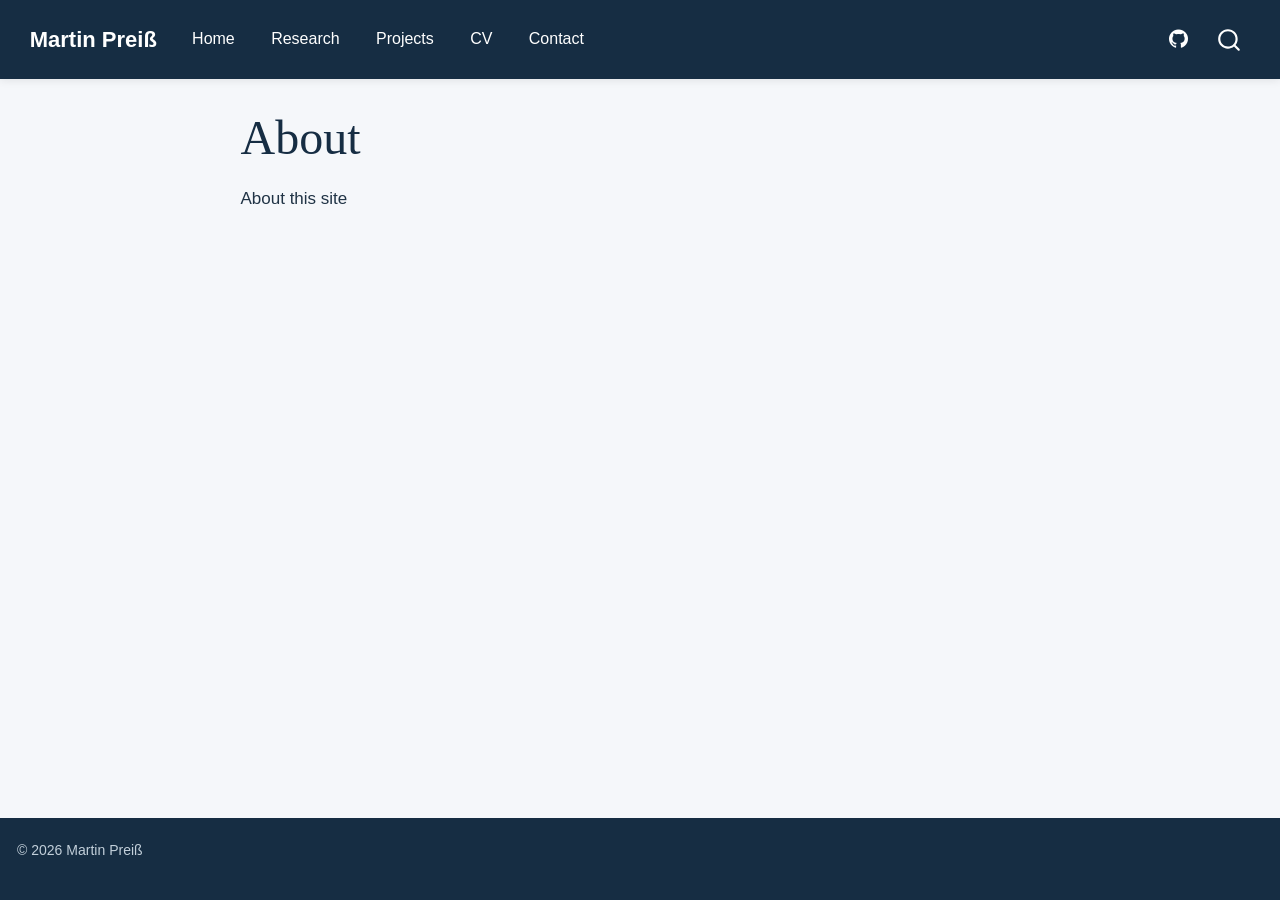
==== docs/about.html @ a0b9cdd1 "Initial website release" ====
<!DOCTYPE html>
<html xmlns="http://www.w3.org/1999/xhtml" lang="en" xml:lang="en"><head>

<meta charset="utf-8">
<meta name="generator" content="quarto-1.10.19">

<meta name="viewport" content="width=device-width, initial-scale=1.0, user-scalable=yes">


<title>About – Martin Preiß</title>
<style>
/* Default styles provided by pandoc.
** See https://pandoc.org/MANUAL.html#variables-for-html for config info.
*/
span.smallcaps{font-variant: small-caps;}
div.columns{display: flex; gap: 1.5em;}
div.column{flex: auto;}
@media screen {
div.columns{gap: min(4vw, 1.5em);}
div.column{overflow-x: auto;}
}
div.hanging-indent{margin-left: 1.5em; text-indent: -1.5em;}
ul.task-list{list-style: none;}
ul.task-list li input[type="checkbox"] {
  width: 0.8em;
  margin: 0 0.8em 0.2em -1em; /* quarto-specific, see https://github.com/quarto-dev/quarto-cli/issues/4556 */ 
  vertical-align: middle;
}
</style>


<script src="site_libs/quarto-nav/quarto-nav.js"></script>
<script src="site_libs/quarto-nav/headroom.min.js"></script>
<script src="site_libs/clipboard/clipboard.min.js"></script>
<script src="site_libs/quarto-search/autocomplete.umd.js"></script>
<script src="site_libs/quarto-search/fuse.min.js"></script>
<script src="site_libs/quarto-search/quarto-search.js"></script>
<meta name="quarto:offset" content="./">
<script src="site_libs/quarto-html/quarto.js" type="module"></script>
<script src="site_libs/quarto-html/tabsets/tabsets.js" type="module"></script>
<script src="site_libs/quarto-html/popper.min.js"></script>
<script src="site_libs/quarto-html/tippy.umd.min.js"></script>
<script src="site_libs/quarto-html/anchor.min.js"></script>
<link href="site_libs/quarto-html/tippy.css" rel="stylesheet">
<link href="site_libs/quarto-html/quarto-syntax-highlighting-bf27225e3a48a9273f3daa8f8e829971.css" rel="stylesheet" id="quarto-text-highlighting-styles">
<script src="site_libs/bootstrap/bootstrap.min.js"></script>
<link href="site_libs/bootstrap/bootstrap-icons.css" rel="stylesheet">
<link href="site_libs/bootstrap/bootstrap-7bc10183a92ada6fd2bdff773df45498.min.css" rel="stylesheet" append-hash="true" id="quarto-bootstrap" data-mode="light">
<script id="quarto-search-options" type="application/json">{
  "location": "navbar",
  "copy-button": false,
  "collapse-after": 3,
  "panel-placement": "end",
  "type": "overlay",
  "limit": 50,
  "keyboard-shortcut": [
    "f",
    "/",
    "s"
  ],
  "show-item-context": false,
  "language": {
    "search-no-results-text": "No results",
    "search-matching-documents-text": "matching documents",
    "search-copy-link-title": "Copy link to search",
    "search-hide-matches-text": "Hide additional matches",
    "search-more-match-text": "more match in this document",
    "search-more-matches-text": "more matches in this document",
    "search-clear-button-title": "Clear",
    "search-text-placeholder": "",
    "search-detached-cancel-button-title": "Cancel",
    "search-submit-button-title": "Submit",
    "search-label": "Search"
  }
}</script>


<link rel="stylesheet" href="styles.css">
</head>

<body class="nav-fixed fullcontent quarto-light">

<div id="quarto-search-results"></div>
  <header id="quarto-header" class="headroom fixed-top">
    <nav class="navbar navbar-expand-lg " data-bs-theme="dark">
      <div class="navbar-container container-fluid">
      <div class="navbar-brand-container mx-auto">
    <a class="navbar-brand" href="./index.html">
    <span class="navbar-title">Martin Preiß</span>
    </a>
  </div>
            <div id="quarto-search" class="" title="Search"></div>
          <button class="navbar-toggler" type="button" data-bs-toggle="collapse" data-bs-target="#navbarCollapse" aria-controls="navbarCollapse" role="menu" aria-expanded="false" aria-label="Toggle navigation" onclick="if (window.quartoToggleHeadroom) { window.quartoToggleHeadroom(); }">
  <span class="navbar-toggler-icon"></span>
</button>
          <div class="collapse navbar-collapse" id="navbarCollapse">
            <ul class="navbar-nav navbar-nav-scroll me-auto">
  <li class="nav-item">
    <a class="nav-link" href="./index.html"> 
<span class="menu-text">Home</span></a>
  </li>  
  <li class="nav-item">
    <a class="nav-link" href="./research.html"> 
<span class="menu-text">Research</span></a>
  </li>  
  <li class="nav-item">
    <a class="nav-link" href="./projects.html"> 
<span class="menu-text">Projects</span></a>
  </li>  
  <li class="nav-item">
    <a class="nav-link" href="./cv.html"> 
<span class="menu-text">CV</span></a>
  </li>  
  <li class="nav-item">
    <a class="nav-link" href="./contact.html"> 
<span class="menu-text">Contact</span></a>
  </li>  
</ul>
            <ul class="navbar-nav navbar-nav-scroll ms-auto">
  <li class="nav-item compact">
    <a class="nav-link" href="https://github.com/preiss-martin"> <i class="bi bi-github" role="img">
</i> 
<span class="menu-text"></span></a>
  </li>  
</ul>
          </div> <!-- /navcollapse -->
            <div class="quarto-navbar-tools">
</div>
      </div> <!-- /container-fluid -->
    </nav>
</header>
<!-- content -->
<div id="quarto-content" class="quarto-container page-columns page-rows-contents page-layout-article page-navbar">
<!-- sidebar -->
<!-- margin-sidebar -->
    
<!-- main -->
<main class="content" id="quarto-document-content">

<header id="title-block-header" class="quarto-title-block default">
<div class="quarto-title">
<h1 class="title">About</h1>
</div>



<div class="quarto-title-meta">

    
  
    
  </div>
  


</header>


<p>About this site</p>



</main> <!-- /main -->
<script id="quarto-html-after-body" type="application/javascript">
  window.document.addEventListener("DOMContentLoaded", function (event) {
    const icon = "";
    const anchorJS = new window.AnchorJS();
    anchorJS.options = {
      placement: 'right',
      icon: icon
    };
    anchorJS.add('.anchored');
    const isCodeAnnotation = (el) => {
      for (const clz of el.classList) {
        if (clz.startsWith('code-annotation-')) {                     
          return true;
        }
      }
      return false;
    }
    const onCopySuccess = function(e) {
      // button target
      const button = e.trigger;
      // don't keep focus
      button.blur();
      // flash "checked"
      button.classList.add('code-copy-button-checked');
      var currentTitle = button.getAttribute("title");
      button.setAttribute("title", "Copied!");
      let tooltip;
      if (window.bootstrap) {
        button.setAttribute("data-bs-toggle", "tooltip");
        button.setAttribute("data-bs-placement", "left");
        button.setAttribute("data-bs-title", "Copied!");
        tooltip = new bootstrap.Tooltip(button, 
          { trigger: "manual", 
            customClass: "code-copy-button-tooltip",
            offset: [0, -8]});
        tooltip.show();    
      }
      setTimeout(function() {
        if (tooltip) {
          tooltip.hide();
          button.removeAttribute("data-bs-title");
          button.removeAttribute("data-bs-toggle");
          button.removeAttribute("data-bs-placement");
        }
        button.setAttribute("title", currentTitle);
        button.classList.remove('code-copy-button-checked');
      }, 1000);
      // clear code selection
      e.clearSelection();
    }
    const getTextToCopy = function(trigger) {
      const outerScaffold = trigger.parentElement.cloneNode(true);
      const codeEl = outerScaffold.querySelector('code');
      for (const childEl of codeEl.children) {
        if (isCodeAnnotation(childEl)) {
          childEl.remove();
        }
      }
      return codeEl.innerText;
    }
    const clipboard = new window.ClipboardJS('.code-copy-button:not([data-in-quarto-modal])', {
      text: getTextToCopy
    });
    clipboard.on('success', onCopySuccess);
    if (window.document.getElementById('quarto-embedded-source-code-modal')) {
      const clipboardModal = new window.ClipboardJS('.code-copy-button[data-in-quarto-modal]', {
        text: getTextToCopy,
        container: window.document.getElementById('quarto-embedded-source-code-modal')
      });
      clipboardModal.on('success', onCopySuccess);
    }
      var localhostRegex = new RegExp(/^(?:http|https):\/\/localhost\:?[0-9]*\//);
      var mailtoRegex = new RegExp(/^mailto:/);
        var filterRegex = new RegExp("https:\/\/preiss-martin\.github\.io");
      var isInternal = (href) => {
          return filterRegex.test(href) || localhostRegex.test(href) || mailtoRegex.test(href);
      }
      // Inspect non-navigation links and adorn them if external
     var links = window.document.querySelectorAll('a[href]:not(.nav-link):not(.navbar-brand):not(.toc-action):not(.sidebar-link):not(.sidebar-item-toggle):not(.pagination-link):not(.no-external):not([aria-hidden]):not(.dropdown-item):not(.quarto-navigation-tool):not(.about-link)');
      for (var i=0; i<links.length; i++) {
        const link = links[i];
        if (!isInternal(link.href)) {
          // undo the damage that might have been done by quarto-nav.js in the case of
          // links that we want to consider external
          if (link.dataset.originalHref !== undefined) {
            link.href = link.dataset.originalHref;
          }
        }
      }
    function tippyHover(el, contentFn, onTriggerFn, onUntriggerFn) {
      const config = {
        allowHTML: true,
        maxWidth: 500,
        delay: 100,
        arrow: false,
        appendTo: function(el) {
            return el.parentElement;
        },
        interactive: true,
        interactiveBorder: 10,
        theme: 'quarto',
        placement: 'bottom-start',
      };
      if (contentFn) {
        config.content = contentFn;
      }
      if (onTriggerFn) {
        config.onTrigger = onTriggerFn;
      }
      if (onUntriggerFn) {
        config.onUntrigger = onUntriggerFn;
      }
      window.tippy(el, config); 
    }
    const noterefs = window.document.querySelectorAll('a[role="doc-noteref"]');
    for (var i=0; i<noterefs.length; i++) {
      const ref = noterefs[i];
      tippyHover(ref, function() {
        // use id or data attribute instead here
        let href = ref.getAttribute('data-footnote-href') || ref.getAttribute('href');
        try { href = new URL(href).hash; } catch {}
        const id = href.replace(/^#\/?/, "");
        const note = window.document.getElementById(id);
        if (note) {
          return note.innerHTML;
        } else {
          return "";
        }
      });
    }
    const xrefs = window.document.querySelectorAll('a.quarto-xref');
    const processXRef = (id, note) => {
      // Strip column container classes
      const stripColumnClz = (el) => {
        el.classList.remove("page-full", "page-columns");
        if (el.children) {
          for (const child of el.children) {
            stripColumnClz(child);
          }
        }
      }
      stripColumnClz(note)
      if (id === null || id.startsWith('sec-')) {
        // Special case sections, only their first couple elements
        const container = document.createElement("div");
        if (note.children && note.children.length > 2) {
          container.appendChild(note.children[0].cloneNode(true));
          for (let i = 1; i < note.children.length; i++) {
            const child = note.children[i];
            if (child.tagName === "P" && child.innerText === "") {
              continue;
            } else {
              container.appendChild(child.cloneNode(true));
              break;
            }
          }
          if (window.Quarto?.typesetMath) {
            window.Quarto.typesetMath(container);
          }
          return container.innerHTML
        } else {
          if (window.Quarto?.typesetMath) {
            window.Quarto.typesetMath(note);
          }
          return note.innerHTML;
        }
      } else {
        // Remove any anchor links if they are present
        const anchorLink = note.querySelector('a.anchorjs-link');
        if (anchorLink) {
          anchorLink.remove();
        }
        if (window.Quarto?.typesetMath) {
          window.Quarto.typesetMath(note);
        }
        if (note.classList.contains("callout")) {
          return note.outerHTML;
        } else {
          return note.innerHTML;
        }
      }
    }
    for (var i=0; i<xrefs.length; i++) {
      const xref = xrefs[i];
      tippyHover(xref, undefined, function(instance) {
        instance.disable();
        let url = xref.getAttribute('href');
        let hash = undefined; 
        if (url.startsWith('#')) {
          hash = url;
        } else {
          try { hash = new URL(url).hash; } catch {}
        }
        if (hash) {
          const id = hash.replace(/^#\/?/, "");
          const note = window.document.getElementById(id);
          if (note !== null) {
            try {
              const html = processXRef(id, note.cloneNode(true));
              instance.setContent(html);
            } finally {
              instance.enable();
              instance.show();
            }
          } else {
            // See if we can fetch this
            fetch(url.split('#')[0])
            .then(res => res.text())
            .then(html => {
              const parser = new DOMParser();
              const htmlDoc = parser.parseFromString(html, "text/html");
              const note = htmlDoc.getElementById(id);
              if (note !== null) {
                const html = processXRef(id, note);
                instance.setContent(html);
              } 
            }).finally(() => {
              instance.enable();
              instance.show();
            });
          }
        } else {
          // See if we can fetch a full url (with no hash to target)
          // This is a special case and we should probably do some content thinning / targeting
          fetch(url)
          .then(res => res.text())
          .then(html => {
            const parser = new DOMParser();
            const htmlDoc = parser.parseFromString(html, "text/html");
            const note = htmlDoc.querySelector('main.content');
            if (note !== null) {
              // This should only happen for chapter cross references
              // (since there is no id in the URL)
              // remove the first header
              if (note.children.length > 0 && note.children[0].tagName === "HEADER") {
                note.children[0].remove();
              }
              const html = processXRef(null, note);
              instance.setContent(html);
            } 
          }).finally(() => {
            instance.enable();
            instance.show();
          });
        }
      }, function(instance) {
      });
    }
        let selectedAnnoteEl;
        const selectorForAnnotation = ( cell, annotation) => {
          let cellAttr = 'data-code-cell="' + cell + '"';
          let lineAttr = 'data-code-annotation="' +  annotation + '"';
          const selector = 'span[' + cellAttr + '][' + lineAttr + ']';
          return selector;
        }
        const selectCodeLines = (annoteEl) => {
          const doc = window.document;
          const targetCell = annoteEl.getAttribute("data-target-cell");
          const targetAnnotation = annoteEl.getAttribute("data-target-annotation");
          const annoteSpan = window.document.querySelector(selectorForAnnotation(targetCell, targetAnnotation));
          const lines = annoteSpan.getAttribute("data-code-lines").split(",");
          const lineIds = lines.map((line) => {
            return targetCell + "-" + line;
          })
          let top = null;
          let height = null;
          let parent = null;
          if (lineIds.length > 0) {
              //compute the position of the single el (top and bottom and make a div)
              const el = window.document.getElementById(lineIds[0]);
              top = el.offsetTop;
              height = el.offsetHeight;
              parent = el.parentElement.parentElement;
            if (lineIds.length > 1) {
              const lastEl = window.document.getElementById(lineIds[lineIds.length - 1]);
              const bottom = lastEl.offsetTop + lastEl.offsetHeight;
              height = bottom - top;
            }
            if (top !== null && height !== null && parent !== null) {
              // cook up a div (if necessary) and position it 
              let div = window.document.getElementById("code-annotation-line-highlight");
              if (div === null) {
                div = window.document.createElement("div");
                div.setAttribute("id", "code-annotation-line-highlight");
                div.style.position = 'absolute';
                parent.appendChild(div);
              }
              div.style.top = top - 2 + "px";
              div.style.height = height + 4 + "px";
              div.style.left = 0;
              let gutterDiv = window.document.getElementById("code-annotation-line-highlight-gutter");
              if (gutterDiv === null) {
                gutterDiv = window.document.createElement("div");
                gutterDiv.setAttribute("id", "code-annotation-line-highlight-gutter");
                gutterDiv.style.position = 'absolute';
                const codeCell = window.document.getElementById(targetCell);
                const gutter = codeCell.querySelector('.code-annotation-gutter');
                gutter.appendChild(gutterDiv);
              }
              gutterDiv.style.top = top - 2 + "px";
              gutterDiv.style.height = height + 4 + "px";
            }
            selectedAnnoteEl = annoteEl;
          }
        };
        const unselectCodeLines = () => {
          const elementsIds = ["code-annotation-line-highlight", "code-annotation-line-highlight-gutter"];
          elementsIds.forEach((elId) => {
            const div = window.document.getElementById(elId);
            if (div) {
              div.remove();
            }
          });
          selectedAnnoteEl = undefined;
        };
          // Handle positioning of the toggle
      window.addEventListener(
        "resize",
        throttle(() => {
          elRect = undefined;
          if (selectedAnnoteEl) {
            selectCodeLines(selectedAnnoteEl);
          }
        }, 10)
      );
      function throttle(fn, ms) {
      let throttle = false;
      let timer;
        return (...args) => {
          if(!throttle) { // first call gets through
              fn.apply(this, args);
              throttle = true;
          } else { // all the others get throttled
              if(timer) clearTimeout(timer); // cancel #2
              timer = setTimeout(() => {
                fn.apply(this, args);
                timer = throttle = false;
              }, ms);
          }
        };
      }
        // Attach click handler to the DT
        const annoteDls = window.document.querySelectorAll('dt[data-target-cell]');
        for (const annoteDlNode of annoteDls) {
          annoteDlNode.addEventListener('click', (event) => {
            const clickedEl = event.target;
            if (clickedEl !== selectedAnnoteEl) {
              unselectCodeLines();
              const activeEl = window.document.querySelector('dt[data-target-cell].code-annotation-active');
              if (activeEl) {
                activeEl.classList.remove('code-annotation-active');
              }
              selectCodeLines(clickedEl);
              clickedEl.classList.add('code-annotation-active');
            } else {
              // Unselect the line
              unselectCodeLines();
              clickedEl.classList.remove('code-annotation-active');
            }
          });
        }
    const findCites = (el) => {
      const parentEl = el.parentElement;
      if (parentEl) {
        const cites = parentEl.dataset.cites;
        if (cites) {
          return {
            el,
            cites: cites.split(' ')
          };
        } else {
          return findCites(el.parentElement)
        }
      } else {
        return undefined;
      }
    };
    var bibliorefs = window.document.querySelectorAll('a[role="doc-biblioref"]');
    for (var i=0; i<bibliorefs.length; i++) {
      const ref = bibliorefs[i];
      const citeInfo = findCites(ref);
      if (citeInfo) {
        tippyHover(citeInfo.el, function() {
          var popup = window.document.createElement('div');
          citeInfo.cites.forEach(function(cite) {
            var citeDiv = window.document.createElement('div');
            citeDiv.classList.add('hanging-indent');
            citeDiv.classList.add('csl-entry');
            var biblioDiv = window.document.getElementById('ref-' + cite);
            if (biblioDiv) {
              citeDiv.innerHTML = biblioDiv.innerHTML;
            }
            popup.appendChild(citeDiv);
          });
          return popup.innerHTML;
        });
      }
    }
  });
  </script>
</div> <!-- /content -->
<footer class="footer">
  <div class="nav-footer">
    <div class="nav-footer-left">
<p>© 2026 Martin Preiß</p>
</div>   
    <div class="nav-footer-center">
      &nbsp;
    </div>
    <div class="nav-footer-right">
      &nbsp;
    </div>
  </div>
</footer>




</body></html>
---- docs/site_libs/quarto-html/tippy.css ----
.tippy-box[data-animation=fade][data-state=hidden]{opacity:0}[data-tippy-root]{max-width:calc(100vw - 10px)}.tippy-box{position:relative;background-color:#333;color:#fff;border-radius:4px;font-size:14px;line-height:1.4;white-space:normal;outline:0;transition-property:transform,visibility,opacity}.tippy-box[data-placement^=top]>.tippy-arrow{bottom:0}.tippy-box[data-placement^=top]>.tippy-arrow:before{bottom:-7px;left:0;border-width:8px 8px 0;border-top-color:initial;transform-origin:center top}.tippy-box[data-placement^=bottom]>.tippy-arrow{top:0}.tippy-box[data-placement^=bottom]>.tippy-arrow:before{top:-7px;left:0;border-width:0 8px 8px;border-bottom-color:initial;transform-origin:center bottom}.tippy-box[data-placement^=left]>.tippy-arrow{right:0}.tippy-box[data-placement^=left]>.tippy-arrow:before{border-width:8px 0 8px 8px;border-left-color:initial;right:-7px;transform-origin:center left}.tippy-box[data-placement^=right]>.tippy-arrow{left:0}.tippy-box[data-placement^=right]>.tippy-arrow:before{left:-7px;border-width:8px 8px 8px 0;border-right-color:initial;transform-origin:center right}.tippy-box[data-inertia][data-state=visible]{transition-timing-function:cubic-bezier(.54,1.5,.38,1.11)}.tippy-arrow{width:16px;height:16px;color:#333}.tippy-arrow:before{content:"";position:absolute;border-color:transparent;border-style:solid}.tippy-content{position:relative;padding:5px 9px;z-index:1}
---- docs/site_libs/quarto-html/quarto-syntax-highlighting-bf27225e3a48a9273f3daa8f8e829971.css ----
/* quarto syntax highlight colors */
:root {
  --quarto-hl-ot-color: #003B4F;
  --quarto-hl-at-color: #657422;
  --quarto-hl-ss-color: #20794D;
  --quarto-hl-an-color: #5E5E5E;
  --quarto-hl-fu-color: #4758AB;
  --quarto-hl-st-color: #20794D;
  --quarto-hl-cf-color: #003B4F;
  --quarto-hl-op-color: #5E5E5E;
  --quarto-hl-er-color: #AD0000;
  --quarto-hl-bn-color: #AD0000;
  --quarto-hl-al-color: #AD0000;
  --quarto-hl-va-color: #111111;
  --quarto-hl-bu-color: inherit;
  --quarto-hl-ex-color: inherit;
  --quarto-hl-pp-color: #AD0000;
  --quarto-hl-in-color: #5E5E5E;
  --quarto-hl-vs-color: #20794D;
  --quarto-hl-wa-color: #5E5E5E;
  --quarto-hl-do-color: #5E5E5E;
  --quarto-hl-im-color: #00769E;
  --quarto-hl-ch-color: #20794D;
  --quarto-hl-dt-color: #AD0000;
  --quarto-hl-fl-color: #AD0000;
  --quarto-hl-co-color: #5E5E5E;
  --quarto-hl-cv-color: #5E5E5E;
  --quarto-hl-cn-color: #8f5902;
  --quarto-hl-sc-color: #5E5E5E;
  --quarto-hl-dv-color: #AD0000;
  --quarto-hl-kw-color: #003B4F;
}

/* other quarto variables */
:root {
  --quarto-font-monospace: SFMono-Regular, Menlo, Monaco, Consolas, "Liberation Mono", "Courier New", monospace;
}

/* syntax highlight based on Pandoc's rules */
pre > code.sourceCode > span {
  color: #003B4F;
}

code.sourceCode > span {
  color: #003B4F;
}

div.sourceCode,
div.sourceCode pre.sourceCode {
  color: #003B4F;
}

/* Normal */
code span {
  color: #003B4F;
}

/* Alert */
code span.al {
  color: #AD0000;
  font-style: inherit;
}

/* Annotation */
code span.an {
  color: #5E5E5E;
  font-style: inherit;
}

/* Attribute */
code span.at {
  color: #657422;
  font-style: inherit;
}

/* BaseN */
code span.bn {
  color: #AD0000;
  font-style: inherit;
}

/* BuiltIn */
code span.bu {
  font-style: inherit;
}

/* ControlFlow */
code span.cf {
  color: #003B4F;
  font-weight: bold;
  font-style: inherit;
}

/* Char */
code span.ch {
  color: #20794D;
  font-style: inherit;
}

/* Constant */
code span.cn {
  color: #8f5902;
  font-style: inherit;
}

/* Comment */
code span.co {
  color: #5E5E5E;
  font-style: inherit;
}

/* CommentVar */
code span.cv {
  color: #5E5E5E;
  font-style: italic;
}

/* Documentation */
code span.do {
  color: #5E5E5E;
  font-style: italic;
}

/* DataType */
code span.dt {
  color: #AD0000;
  font-style: inherit;
}

/* DecVal */
code span.dv {
  color: #AD0000;
  font-style: inherit;
}

/* Error */
code span.er {
  color: #AD0000;
  font-style: inherit;
}

/* Extension */
code span.ex {
  font-style: inherit;
}

/* Float */
code span.fl {
  color: #AD0000;
  font-style: inherit;
}

/* Function */
code span.fu {
  color: #4758AB;
  font-style: inherit;
}

/* Import */
code span.im {
  color: #00769E;
  font-style: inherit;
}

/* Information */
code span.in {
  color: #5E5E5E;
  font-style: inherit;
}

/* Keyword */
code span.kw {
  color: #003B4F;
  font-weight: bold;
  font-style: inherit;
}

/* Operator */
code span.op {
  color: #5E5E5E;
  font-style: inherit;
}

/* Other */
code span.ot {
  color: #003B4F;
  font-style: inherit;
}

/* Preprocessor */
code span.pp {
  color: #AD0000;
  font-style: inherit;
}

/* SpecialChar */
code span.sc {
  color: #5E5E5E;
  font-style: inherit;
}

/* SpecialString */
code span.ss {
  color: #20794D;
  font-style: inherit;
}

/* String */
code span.st {
  color: #20794D;
  font-style: inherit;
}

/* Variable */
code span.va {
  color: #111111;
  font-style: inherit;
}

/* VerbatimString */
code span.vs {
  color: #20794D;
  font-style: inherit;
}

/* Warning */
code span.wa {
  color: #5E5E5E;
  font-style: italic;
}

.prevent-inlining {
  content: "</";
}

/*# sourceMappingURL=8be38f48d34c45af72792cbd699585e7.css.map */
---- docs/styles.css ----
/* Colour palette */

:root {
    --navy: #162D43;
    --teal: #1C7278;
    --mint: #74D6C7;
    --background: #F5F7FA;
    --text: #203345;
    --muted: #526475;
}

/* General design */

body {
    font-family: "Inter", "Segoe UI", sans-serif;
    background-color: var(--background);
    color: var(--text);
    line-height: 1.8;
    font-size: 17px;
}

/* Navigation */

.navbar {
    background-color: var(--navy) !important;
    padding: 14px 25px;
    box-shadow: 0 2px 8px rgba(0,0,0,0.08);
}

.navbar-brand {
    font-size: 22px;
    font-weight: 600;
}

.navbar .nav-link {
    font-size: 16px;
    margin: 0 8px;
    color: white !important;
}

.navbar .nav-link:hover,
.navbar .nav-link.active {
    color: var(--mint) !important;
}

/* Headings */

h1 {
    font-family: Georgia, serif;
    font-size: 48px;
    font-weight: 500;
    color: var(--navy);
}

h2 {
    font-size: 26px;
    font-weight: 600;
    color: var(--navy);
    border-bottom: 2px solid var(--teal);
    padding-bottom: 12px;
    margin-top: 40px;
}

h3 {
    color: var(--teal);
    font-weight: 600;
}

/* Main content */

main.content {
    padding-top: 40px;
    padding-bottom: 60px;
}

/* Links */

a {
    color: var(--teal);
    text-decoration: none;
}

a:hover {
    text-decoration: underline;
}

/* Footer */

.nav-footer {
    background-color: var(--navy);
    color: #C2CFDA !important;
    padding: 20px;
}

.nav-footer a {
    color: white;
}


/* ==========================
   HOMEPAGE
   ========================== */

.homepage {
    max-width: 1100px;
    margin: 0 auto;
    padding: 20px;
}

/* Profile section */

.hero {
    display: grid;
    grid-template-columns: 2fr 1fr;
    align-items: center;
    gap: 65px;
    padding: 45px 0;
}

.eyebrow {
    color: var(--teal);
    font-size: 14px;
    font-weight: 600;
    text-transform: uppercase;
    letter-spacing: 2px;
}

.hero h1 {
    font-size: 64px;
    margin: 15px 0;
}

.accent-line {
    width: 65px;
    height: 4px;
    background-color: var(--teal);
    margin: 25px 0;
}

.intro {
    font-size: 19px;
    color: var(--muted);
    line-height: 1.8;
}

.profile-button {
    display: inline-block;
    background-color: var(--teal);
    color: white !important;
    padding: 10px 24px;
    border-radius: 5px;
    margin-top: 15px;
    transition: background-color 0.2s;
}

.profile-button:hover {
    background-color: var(--navy);
    text-decoration: none;
}

/* Profile photo */

.profile-placeholder {
    aspect-ratio: 3 / 4;
    max-width: 280px;
    width: 100%;
    margin: auto;
    background-color: #E0E8EC;
    color: #8499AA;
    border-radius: 8px;
    display: flex;
    align-items: center;
    justify-content: center;
}

.profile-photo {
    width: 100%;
    max-width: 280px;
    border-radius: 8px;
    object-fit: cover;
}

/* Research cards */

.research-grid {
    display: grid;
    grid-template-columns: repeat(2, 1fr);
    gap: 22px;
    margin-top: 30px;
}

.research-card {
    background: white;
    border: 1px solid #DFE6EC;
    border-top: 4px solid var(--teal);
    border-radius: 8px;
    padding: 25px;
    box-shadow: 0 3px 12px rgba(0,0,0,0.035);
    transition: transform 0.2s, box-shadow 0.2s;
}

.research-card:hover {
    transform: translateY(-4px);
    box-shadow: 0 8px 20px rgba(0,0,0,0.08);
}

.research-card h3 {
    font-size: 21px;
    color: var(--navy);
    margin-top: 0;
    margin-bottom: 12px;
}

.research-card p {
    color: var(--muted);
    font-size: 15px;
    margin-bottom: 0;
}

/* Mobile version */

@media (max-width: 768px) {
    .hero {
        grid-template-columns: 1fr;
        gap: 30px;
        padding: 20px 0;
    }

    .hero h1 {
        font-size: 44px;
    }

    .research-grid {
        grid-template-columns: 1fr;
    }

    .homepage {
        padding: 10px;
    }
}


/* Hide the automatic Quarto title */



/* Homepage without profile photo */

.hero {
    grid-template-columns: 1fr;
    gap: 0;
    padding: 60px 0 35px;
}

.hero-text {
    max-width: 850px;
}

.hero h1 {
    font-size: clamp(44px, 6vw, 72px);
}

.intro {
    max-width: 750px;
}


/* ==========================
   RESEARCH ICONS
   ========================== */

.research-icon {
    display: block;
    font-size: 28px;
    color: var(--teal);
    margin-bottom: 15px;
}


/* ==========================
   SELECTED PROJECTS
   ========================== */

.project-list {
    display: flex;
    flex-direction: column;
    gap: 18px;
    margin-top: 30px;
}

.project-card {
    display: flex;
    align-items: center;
    gap: 25px;
    background: white;
    padding: 25px;
    border: 1px solid #DFE6EC;
    border-radius: 8px;
    transition: box-shadow 0.2s;
}

.project-card:hover {
    box-shadow: 0 5px 20px rgba(0,0,0,0.07);
}

.project-icon {
    display: flex;
    align-items: center;
    justify-content: center;
    flex-shrink: 0;
    width: 100px;
    height: 100px;
    background-color: var(--navy);
    color: var(--mint);
    font-size: 38px;
    border-radius: 6px;
}

.project-description {
    flex: 1;
}

.project-description h3 {
    color: var(--navy);
    font-size: 21px;
    margin: 0 0 5px;
}

.project-meta {
    color: var(--teal);
    font-size: 13px;
    font-weight: 500;
}

.project-description p {
    color: var(--muted);
    font-size: 15px;
    margin: 10px 0 0;
}


/* ==========================
   METHODS AND TOOLS
   ========================== */

.skills-section {
    background-color: white;
    border: 1px solid #DFE6EC;
    border-radius: 8px;
    padding: 30px;
    margin-top: 30px;
}

.skills-section h3 {
    color: var(--navy);
    font-size: 18px;
    margin: 25px 0 12px;
}

.skills-section h3:first-child {
    margin-top: 0;
}

.skills-list {
    display: flex;
    flex-wrap: wrap;
    gap: 10px;
}

.skill-tag {
    display: inline-block;
    background-color: #E4EFF0;
    color: var(--teal);
    font-size: 14px;
    font-weight: 500;
    padding: 6px 14px;
    border-radius: 5px;
}


/* ==========================
   MOBILE LAYOUT
   ========================== */

@media (max-width: 768px) {
    .project-card {
        flex-direction: column;
        align-items: flex-start;
        gap: 18px;
    }

    .project-icon {
        width: 65px;
        height: 65px;
        font-size: 28px;
    }

    .skills-section {
        padding: 20px;
    }
}


.publication-title {
    font-family: Georgia, serif;
    color: var(--navy);
    font-size: 28px;
    font-weight: 700;
    line-height: 1.4;
    margin-bottom: 25px;
}


.coming-soon {
    text-align: center;
    padding: 30px 20px 35px;
}

.coming-soon i {
    display: block;
    font-size: 22px;
    color: var(--teal);
    margin-bottom: 10px;
}

.coming-soon p {
    font-size: 16px;
    color: var(--muted);
    margin: 0;
}


/* ==========================
   CURRICULUM VITAE
   ========================== */

.cv-header {
    display: flex;
    justify-content: space-between;
    align-items: center;
    flex-wrap: wrap;
    gap: 20px;
    margin-bottom: 40px;
}

.cv-header .intro {
    margin: 0;
}

.cv-header .profile-button {
    margin: 0;
}

.cv-icon {
    color: var(--teal);
    margin-right: 10px;
}

.cv-section {
    background: white;
    border: 1px solid #DFE6EC;
    border-radius: 8px;
    padding: 30px;
    margin-top: 25px;
    box-shadow: 0 3px 12px rgba(0,0,0,0.035);
}

.cv-entry {
    display: grid;
    grid-template-columns: 180px 1fr;
    gap: 25px;
    padding: 25px 0;
    border-bottom: 1px solid #DFE6EC;
}

.cv-entry:first-child {
    padding-top: 0;
}

.cv-entry:last-child {
    border-bottom: none;
    padding-bottom: 0;
}

.cv-date {
    color: var(--teal);
    font-weight: 600;
    font-size: 15px;
    padding-top: 3px;
}

.cv-details h3 {
    color: var(--navy);
    font-size: 22px;
    font-weight: 600;
    margin: 0 0 6px;
}

.cv-details p {
    font-size: 16px;
    color: var(--muted);
    line-height: 1.7;
    margin-bottom: 10px;
}

.cv-details .cv-institution {
    color: var(--teal);
    font-weight: 500;
    margin-bottom: 15px;
}

.language-row {
    display: flex;
    justify-content: space-between;
    padding: 12px 0;
    border-bottom: 1px solid #DFE6EC;
    color: var(--navy);
}

.language-row:last-child {
    border-bottom: none;
}

.language-row span {
    color: var(--muted);
}

@media (max-width: 768px) {
    .cv-entry {
        grid-template-columns: 1fr;
        gap: 8px;
    }

    .cv-section {
        padding: 20px;
    }

    .cv-details h3 {
        font-size: 20px;
    }
}


/* ==========================
   CONTACT
   ========================== */

.contact-card {
    max-width: 650px;
    margin: 40px auto;
    padding: 60px 30px;
    background: white;
    border: 1px solid #DFE6EC;
    border-radius: 8px;
    text-align: center;
    box-shadow: 0 4px 15px rgba(0,0,0,0.04);
}

.contact-icon {
    display: flex;
    align-items: center;
    justify-content: center;
    width: 80px;
    height: 80px;
    margin: 0 auto 25px;
    background: #E4EFF0;
    color: var(--teal);
    border-radius: 50%;
    font-size: 34px;
}

.contact-card h3 {
    font-family: Georgia, serif;
    font-size: 32px;
    font-weight: 500;
    color: var(--navy);
    margin-bottom: 15px;
}

.contact-card p {
    color: var(--muted);
}

.contact-email {
    display: inline-block;
    font-size: 18px;
    font-weight: 500;
    color: var(--teal);
    margin-top: 10px;
}


/* Contact page layout */

.contact-page {
    max-width: 800px;
    margin: 0 auto;
    padding: 40px 20px;
    text-align: center;
}

.contact-page h1 {
    margin: 0 0 20px;
    text-align: center;
}

.contact-line {
    width: 60px;
    height: 3px;
    background-color: var(--teal);
    margin: 0 auto 40px;
}

.contact-card {
    max-width: 480px;
    margin: 0 auto;
    padding: 35px 25px;
}

.contact-icon {
    width: 65px;
    height: 65px;
    font-size: 28px;
    margin: 0 auto 20px;
}

.contact-email {
    margin-top: 0;
    overflow-wrap: anywhere;
}


.contact-title {
    font-family: Georgia, serif;
    font-size: 48px;
    font-weight: 500;
    color: var(--navy);
    text-align: center;
    margin-bottom: 20px;
}

.contact-page {
    padding-top: 30px;
}
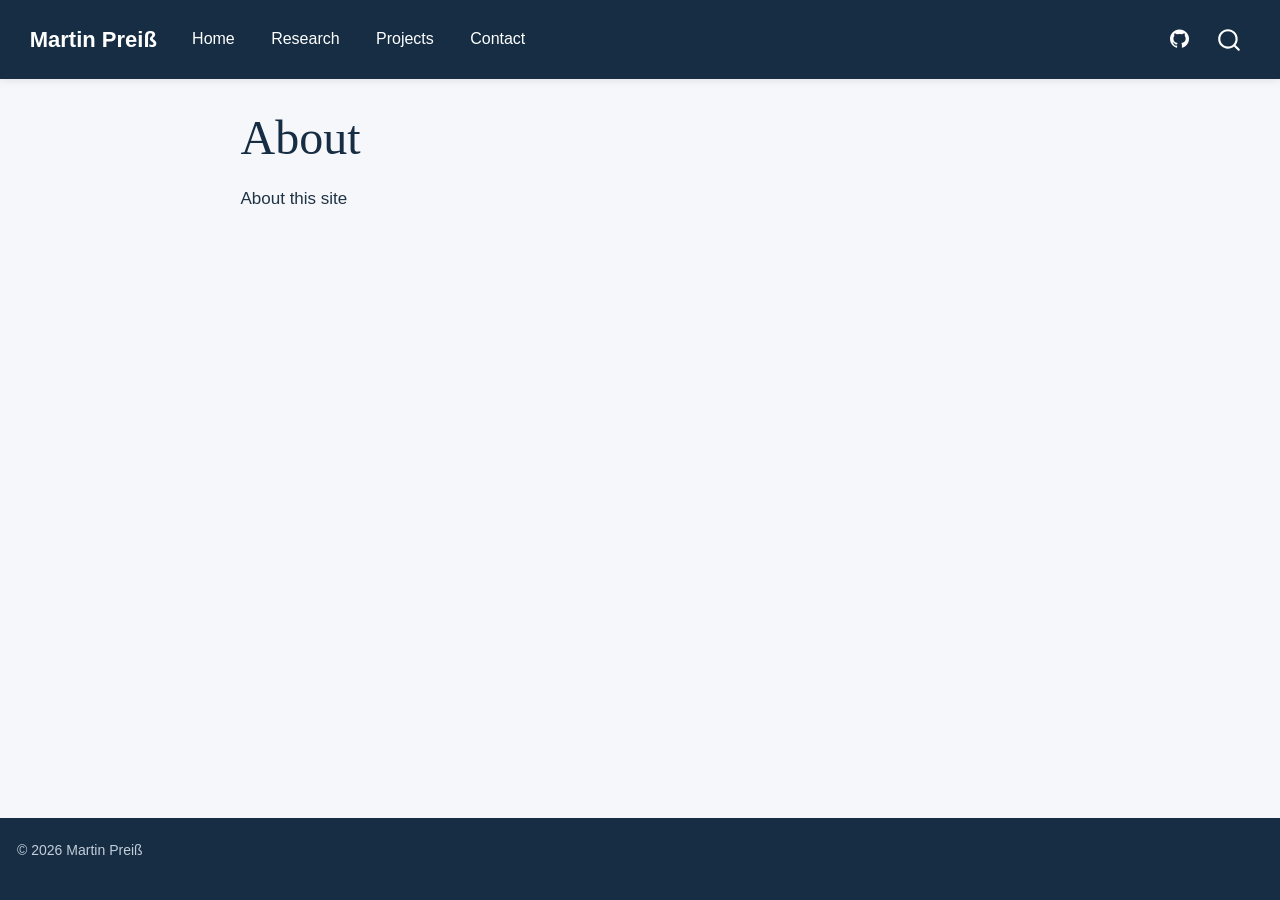
==== commit 295a24c2: "Remove CV from website" ====
--- a/docs/about.html
+++ b/docs/about.html
@@ -108,10 +108,6 @@
 <span class="menu-text">Projects</span></a>
   </li>  
   <li class="nav-item">
-    <a class="nav-link" href="./cv.html"> 
-<span class="menu-text">CV</span></a>
-  </li>  
-  <li class="nav-item">
     <a class="nav-link" href="./contact.html"> 
 <span class="menu-text">Contact</span></a>
   </li>  
